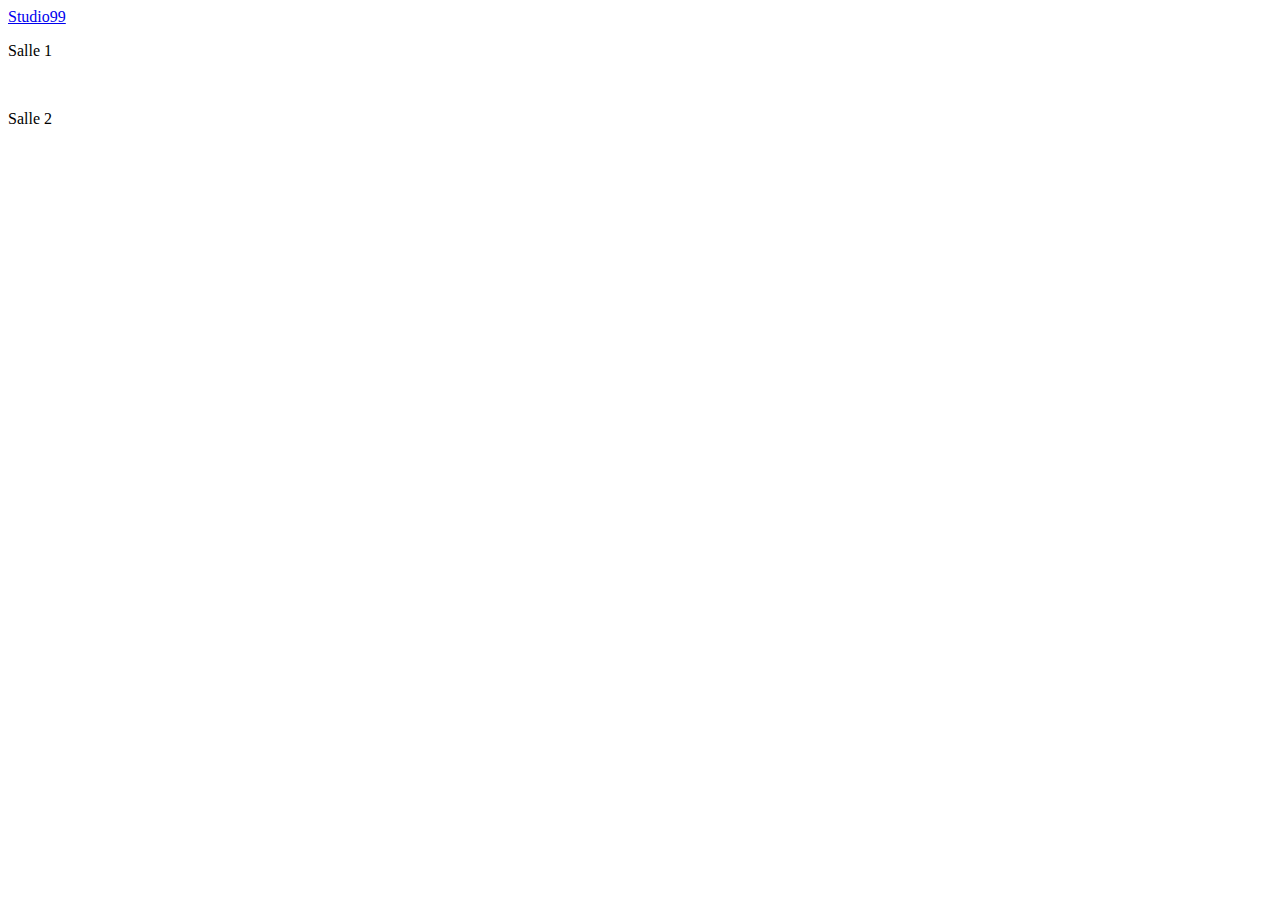
==== WebContent/Studio99_Wovies.html @ e06c3300 "ajout du visualiseur html de l'appli film" ====
<!DOCTYPE html>
<html>
     <a href="http://www.google.com" target="_blank">Studio99 </a><br>
    
    <head>
        <title>CINEMA</title>
    </head>
    <body>
	   <p>Salle 1</p><br>
        <p>Salle 2</p>
</html>
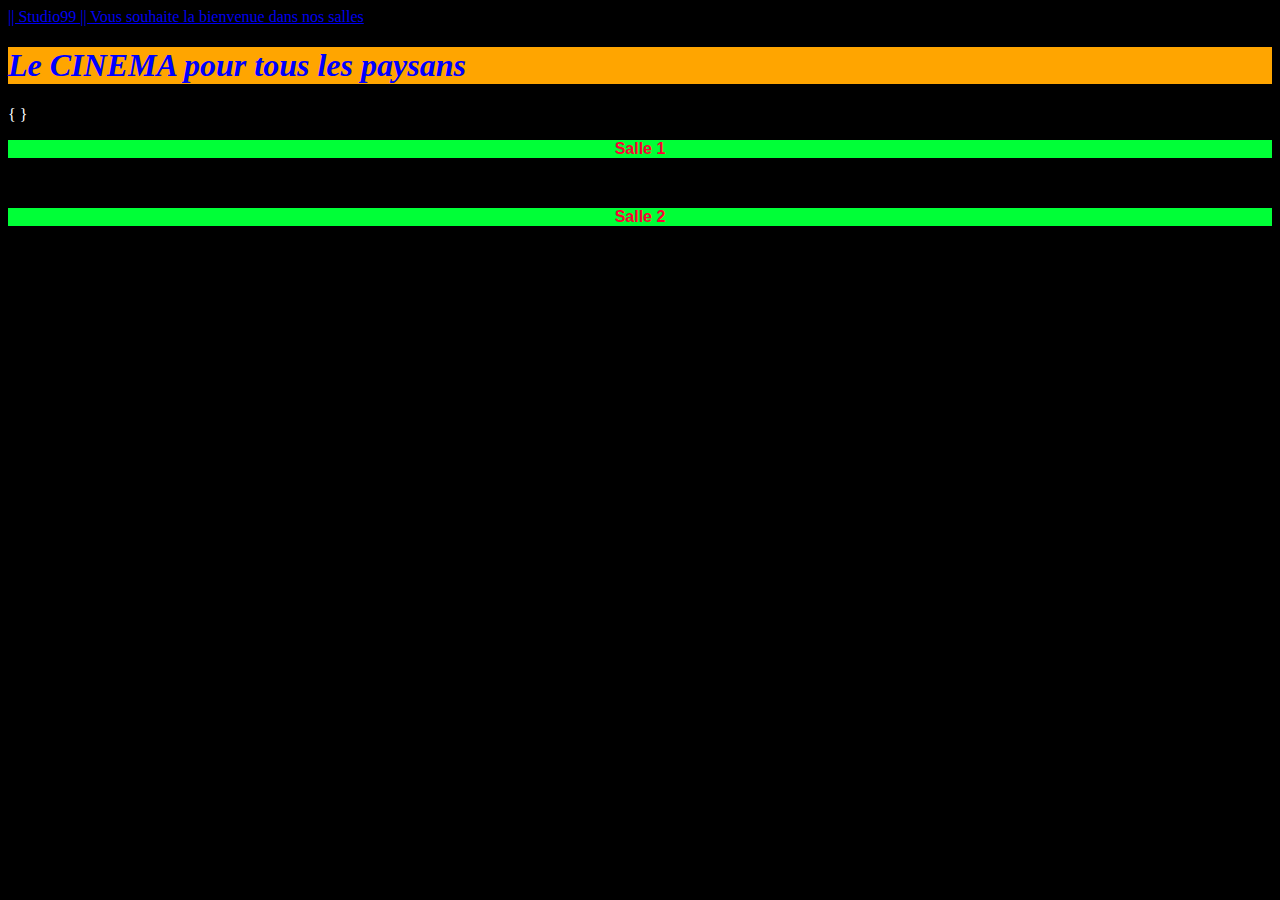
==== commit c10fd4a4: "MaJ du contentu html + css" ====
--- a/WebContent/Studio99_Wovies.html
+++ b/WebContent/Studio99_Wovies.html
@@ -1,11 +1,19 @@
 <!DOCTYPE html>
+
 <html>
-     <a href="http://www.google.com" target="_blank">Studio99 </a><br>
+     <link rel="stylesheet" href="Studio99_Wovies.css">
+	 <a href="http://www.google.com" target="_blank">|| Studio99 || Vous souhaite la bienvenue dans nos salles</a><br>
     
     <head>
-        <title>CINEMA</title>
+        <h1>Le CINEMA pour tous les paysans</h1>
     </head>
     <body>
+	{
+    
+	
+	
+}
 	   <p>Salle 1</p><br>
         <p>Salle 2</p>
+		</body>
 </html>--- a/WebContent/Studio99_Wovies.css
+++ b/WebContent/Studio99_Wovies.css
@@ -0,0 +1,27 @@
+body {
+	background-color: black;
+	color: white;}
+
+p {
+    color: rgba(255,0,50,1);
+    font-size: : 30px;
+	background-color: rgb(0, 255, 55);
+   /* font-family: 1em; */
+    
+    /*
+    serif
+    sans-serif
+    cursive
+    */
+    
+    font-family: Helvetica, Arial, serif;
+    font-weight:bold;
+    text-align:center;
+        
+}
+
+h1
+{
+   color:blue; font-style: oblique;
+   background-color: orange;
+}
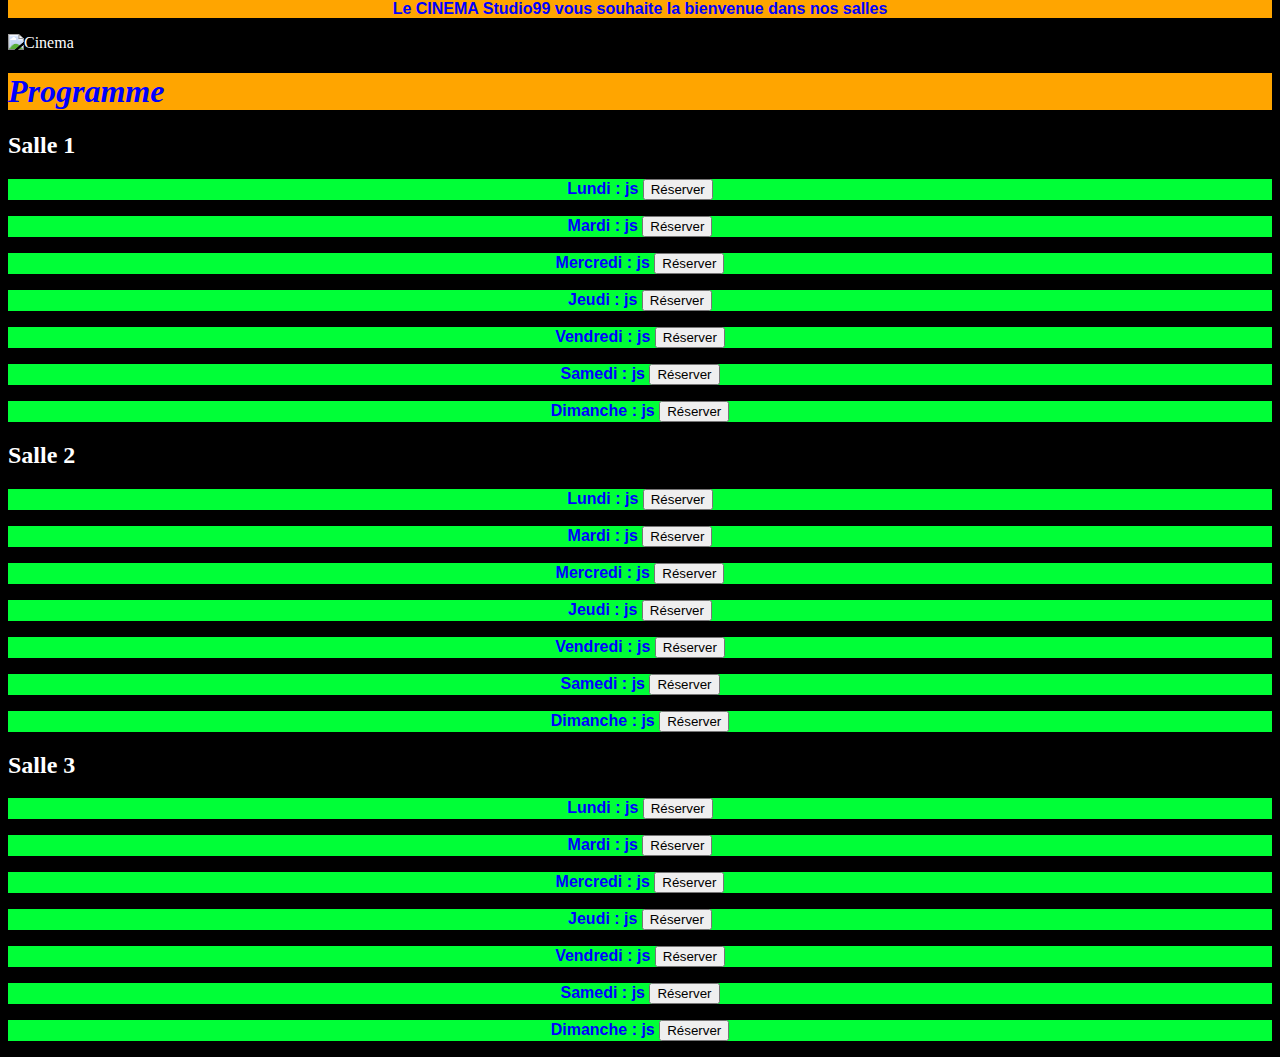
==== commit 02bf9818: "Modif HTML/CSS" ====
--- a/WebContent/Studio99_Wovies.html
+++ b/WebContent/Studio99_Wovies.html
@@ -1,19 +1,54 @@
 <!DOCTYPE html>
 
-<html>
-     <link rel="stylesheet" href="Studio99_Wovies.css">
-	 <a href="http://www.google.com" target="_blank">|| Studio99 || Vous souhaite la bienvenue dans nos salles</a><br>
-    
-    <head>
-        <h1>Le CINEMA pour tous les paysans</h1>
-    </head>
-    <body>
-	{
-    
-	
-	
-}
-	   <p>Salle 1</p><br>
-        <p>Salle 2</p>
-		</body>
+<html lang='fr'>
+	<head>
+		<meta charset="UTF-8">
+		<title>Studio99 - Accueil</title>
+		<link rel="shortcut icon" type="image/x-icon" href="peli.ico">
+		<link rel="stylesheet" href="Studio99_Wovies.css">
+		<meta name="description" content="Salles de Cinéma dans tous le sud-ouest.">
+	</head>
+	<body>
+		<header>
+			<p id="bienvenue">Le CINEMA Studio99 vous souhaite la bienvenue dans nos salles</p>
+			<img src="cinema.jpg" id="main_pic" alt="Cinema">
+		</header>
+		
+		<div>
+			<h1>Programme<br></h1>
+			
+			<div>
+				<h2>Salle 1<br></h2>
+				<p>Lundi : js <input onclick="" type="button" value="Réserver"></p>
+				<p>Mardi : js <input onclick="" type="button" value="Réserver"></p>
+				<p>Mercredi : js <input onclick="" type="button" value="Réserver"></p>
+				<p>Jeudi : js <input onclick="" type="button" value="Réserver"></p>
+				<p>Vendredi : js <input onclick="" type="button" value="Réserver"></p>
+				<p>Samedi : js <input onclick="" type="button" value="Réserver"></p>
+				<p>Dimanche : js <input onclick="" type="button" value="Réserver"></p>
+			</div>
+			
+			<div>
+				<h2>Salle 2</h2>
+				<p>Lundi : js <input onclick="" type="button" value="Réserver"></p>
+				<p>Mardi : js <input onclick="" type="button" value="Réserver"></p>
+				<p>Mercredi : js <input onclick="" type="button" value="Réserver"></p>
+				<p>Jeudi : js <input onclick="" type="button" value="Réserver"></p>
+				<p>Vendredi : js <input onclick="" type="button" value="Réserver"></p>
+				<p>Samedi : js <input onclick="" type="button" value="Réserver"></p>
+				<p>Dimanche : js <input onclick="" type="button" value="Réserver"></p>
+			</div>
+			
+			<div>
+				<h2>Salle 3</h2>
+				<p>Lundi : js <input onclick="" type="button" value="Réserver"></p>
+				<p>Mardi : js <input onclick="" type="button" value="Réserver"></p>
+				<p>Mercredi : js <input onclick="" type="button" value="Réserver"></p>
+				<p>Jeudi : js <input onclick="" type="button" value="Réserver"></p>
+				<p>Vendredi : js <input onclick="" type="button" value="Réserver"></p>
+				<p>Samedi : js <input onclick="" type="button" value="Réserver"></p>
+				<p>Dimanche : js <input onclick="" type="button" value="Réserver"></p>
+			</div>
+		</div>
+	</body>
 </html>--- a/WebContent/Studio99_Wovies.css
+++ b/WebContent/Studio99_Wovies.css
@@ -1,27 +1,28 @@
 body {
 	background-color: black;
-	color: white;}
+	color: white;
+}
 
 p {
-    color: rgba(255,0,50,1);
+    color: blue;
     font-size: : 30px;
 	background-color: rgb(0, 255, 55);
-   /* font-family: 1em; */
-    
-    /*
-    serif
-    sans-serif
-    cursive
-    */
-    
     font-family: Helvetica, Arial, serif;
     font-weight:bold;
-    text-align:center;
-        
+    text-align:center;   
 }
 
-h1
-{
-   color:blue; font-style: oblique;
+h1 {
+   color:blue; 
+   font-style: oblique;
    background-color: orange;
 }
+
+#main_pic {
+	width: 100%;
+}
+
+#bienvenue{
+	background-color: orange;
+	margin-top: -8px;
+}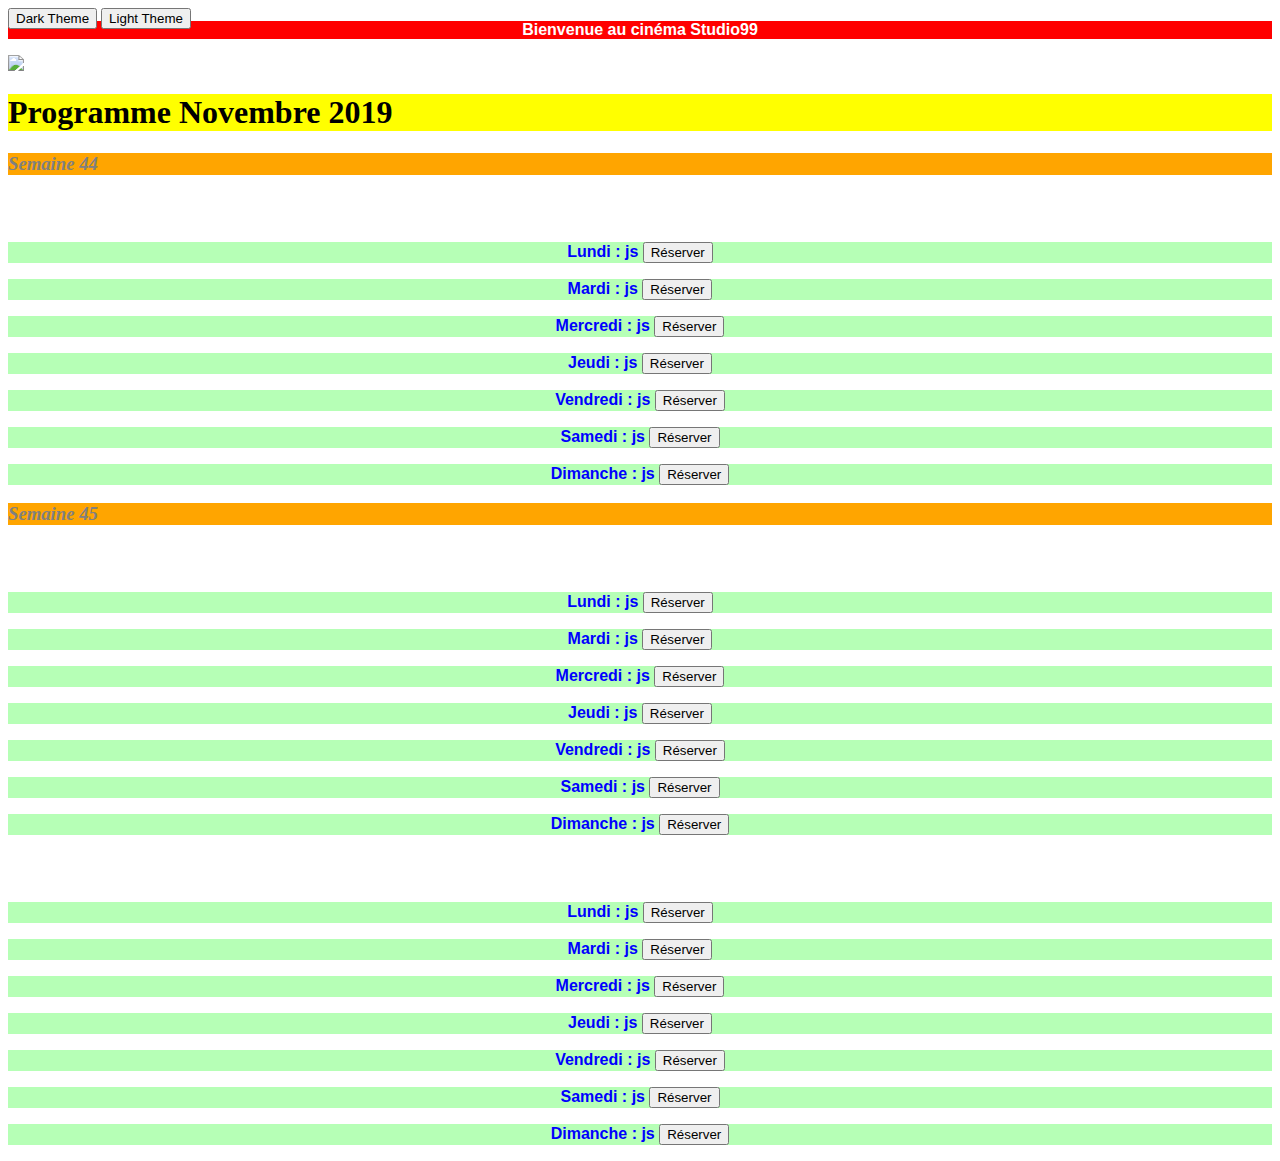
==== commit da42dd1c: "Maj du .html + .css avec Ajout du Dark Mode" ====
--- a/WebContent/Studio99_Wovies.html
+++ b/WebContent/Studio99_Wovies.html
@@ -1,23 +1,32 @@
 <!DOCTYPE html>
+
 
 <html lang='fr'>
 	<head>
 		<meta charset="UTF-8">
 		<title>Studio99 - Accueil</title>
+		
 		<link rel="shortcut icon" type="image/x-icon" href="peli.ico">
-		<link rel="stylesheet" href="Studio99_Wovies.css">
+		<link rel="stylesheet" type="text/css" title="Light" href="Light-Studio99_Wovies.css">
+		<link rel="alternate stylesheet" type="text/css" title="Dark" href="Dark-Studio99_Wovies.css"> 
 		<meta name="description" content="Salles de Cinéma dans tous le sud-ouest.">
+		
+		<script type="text/javascript" src="Studio99_Wovies.js"></script>
+		<button type="button" onclick="switch_style('Dark');return false;" name="Dark" value="Dark Theme" id="Dark">Dark Theme</button>
+		<button type="button" onclick="switch_style('Light');return false;" name="Light" value="Light Theme" id="Light">Light Theme</button> 
+
 	</head>
 	<body>
 		<header>
-			<p id="bienvenue">Le CINEMA Studio99 vous souhaite la bienvenue dans nos salles</p>
+			<p id="bienvenue">Bienvenue au cinéma Studio99</p>
 			<img src="cinema.jpg" id="main_pic" alt="Cinema">
 		</header>
 		
 		<div>
-			<h1>Programme<br></h1>
+			<h1>Programme  Novembre 2019<br></h1>
 			
 			<div>
+			<h3>Semaine 44<br></h3>
 				<h2>Salle 1<br></h2>
 				<p>Lundi : js <input onclick="" type="button" value="Réserver"></p>
 				<p>Mardi : js <input onclick="" type="button" value="Réserver"></p>
@@ -29,6 +38,7 @@
 			</div>
 			
 			<div>
+			<h3>Semaine 45<br></h3>
 				<h2>Salle 2</h2>
 				<p>Lundi : js <input onclick="" type="button" value="Réserver"></p>
 				<p>Mardi : js <input onclick="" type="button" value="Réserver"></p>
--- a/WebContent/Light-Studio99_Wovies.css
+++ b/WebContent/Light-Studio99_Wovies.css
@@ -0,0 +1,40 @@
+body {
+	background-color: white;
+	color: white;
+}
+
+p {
+    color: blue;
+    font-size: : 30px;
+	background-color: rgba(110, 255, 110,0.5);
+    font-family: Helvetica, Arial, serif;
+    font-weight:bold;
+    text-align:center;   
+}
+
+h1 {
+   color:black; 
+   font-style: bold;
+   background-color: yellow;
+}
+h3 {
+   color:grey; 
+   font-style: oblique;
+   background-color: orange;
+}
+
+h4 {
+   color:grey; 
+   font-style: oblique;
+   background-color: orange;
+}
+
+#main_pic {
+	width: 100%;
+}
+
+#bienvenue{
+	background-color: red;
+	color: white;
+	margin-top: -8px;
+}--- a/WebContent/Dark-Studio99_Wovies.css
+++ b/WebContent/Dark-Studio99_Wovies.css
@@ -0,0 +1,40 @@
+body {
+	background-color: black;
+	color: white;
+}
+
+p {
+    color: blue;
+    font-size: : 30px;
+	background-color: rgba(110, 255, 110,0.5);
+    font-family: Helvetica, Arial, serif;
+    font-weight:bold;
+    text-align:center;   
+}
+
+h1 {
+   color:black; 
+   font-style: bold;
+   background-color: yellow;
+}
+h3 {
+   color:grey; 
+   font-style: oblique;
+   background-color: orange;
+}
+
+h4 {
+   color:grey; 
+   font-style: oblique;
+   background-color: orange;
+}
+
+#main_pic {
+	width: 100%;
+}
+
+#bienvenue{
+	background-color: red;
+	color: white;
+	margin-top: -8px;
+}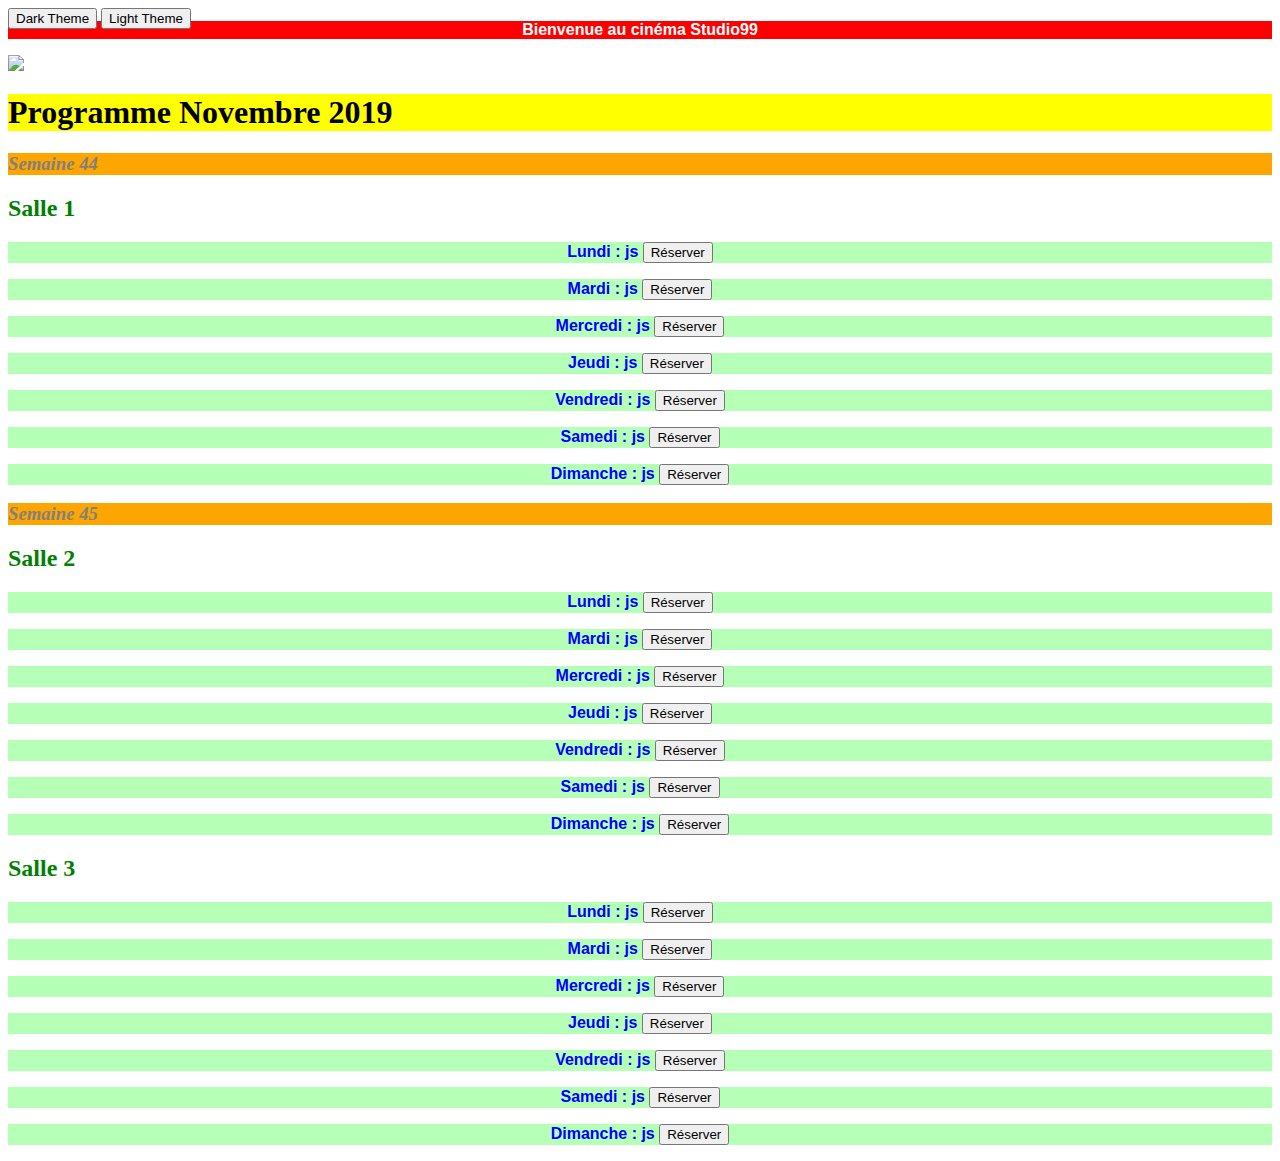
==== commit 311b58eb: "Maj du Dark Mode" ====
--- a/WebContent/Studio99_Wovies.html
+++ b/WebContent/Studio99_Wovies.html
@@ -12,11 +12,11 @@
 		<meta name="description" content="Salles de Cinéma dans tous le sud-ouest.">
 		
 		<script type="text/javascript" src="Studio99_Wovies.js"></script>
-		<button type="button" onclick="switch_style('Dark');return false;" name="Dark" value="Dark Theme" id="Dark">Dark Theme</button>
-		<button type="button" onclick="switch_style('Light');return false;" name="Light" value="Light Theme" id="Light">Light Theme</button> 
-
+	
 	</head>
 	<body>
+			<button type="button" onclick="switch_style('Dark');return false;" name="Dark" value="Dark Theme" id="Dark">Dark Theme</button>
+			<button type="button" onclick="switch_style('Light');return false;" name="Light" value="Light Theme" id="Light">Light Theme</button>
 		<header>
 			<p id="bienvenue">Bienvenue au cinéma Studio99</p>
 			<img src="cinema.jpg" id="main_pic" alt="Cinema">
--- a/WebContent/Light-Studio99_Wovies.css
+++ b/WebContent/Light-Studio99_Wovies.css
@@ -1,6 +1,10 @@
 body {
 	background-color: white;
 	color: white;
+}
+#Dark 
+{
+	position : center-left
 }
 
 p {
@@ -17,6 +21,13 @@
    font-style: bold;
    background-color: yellow;
 }
+
+h2 {
+   color:green; 
+
+   
+}
+
 h3 {
    color:grey; 
    font-style: oblique;
--- a/WebContent/Dark-Studio99_Wovies.css
+++ b/WebContent/Dark-Studio99_Wovies.css
@@ -17,6 +17,12 @@
    font-style: bold;
    background-color: yellow;
 }
+
+h2 {
+   color:pink; 
+
+}
+
 h3 {
    color:grey; 
    font-style: oblique;
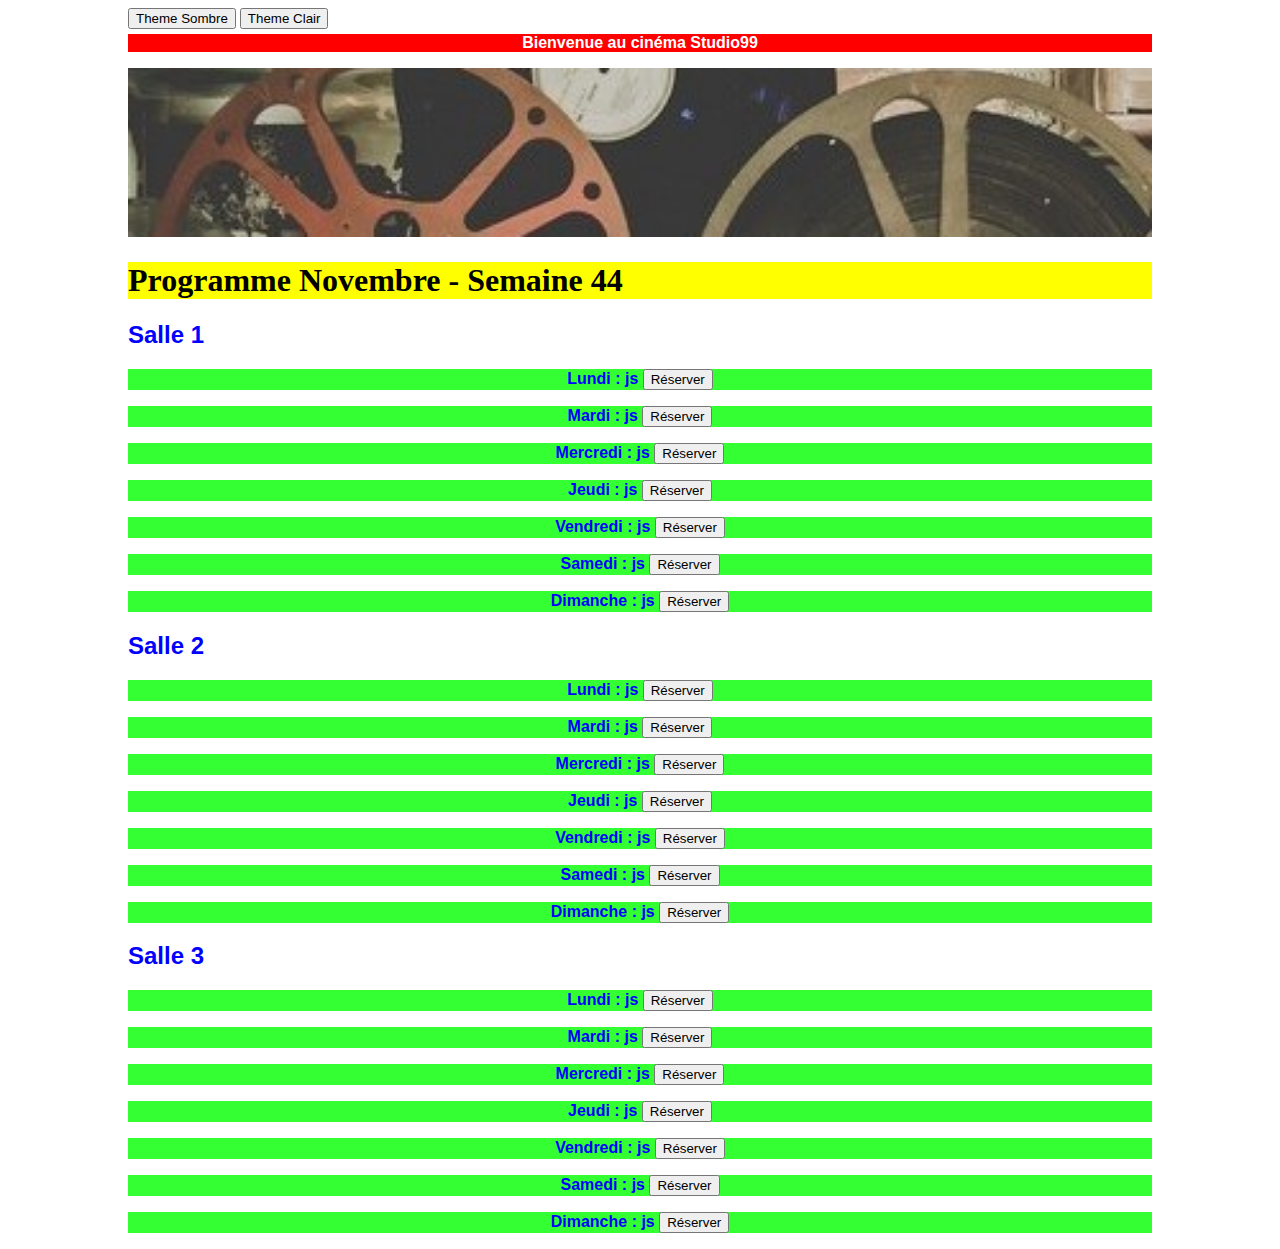
==== commit a81abf32: "Maj de fin de journée avec Margin-top upgrade" ====
--- a/WebContent/Studio99_Wovies.html
+++ b/WebContent/Studio99_Wovies.html
@@ -15,18 +15,19 @@
 	
 	</head>
 	<body>
-			<button type="button" onclick="switch_style('Dark');return false;" name="Dark" value="Dark Theme" id="Dark">Dark Theme</button>
-			<button type="button" onclick="switch_style('Light');return false;" name="Light" value="Light Theme" id="Light">Light Theme</button>
+			<div id="theme">
+			<button type="button" onclick="switch_style('Dark');return false;" name="Dark" value="Dark Theme" id="Dark">Theme Sombre</button>
+			<button type="button" onclick="switch_style('Light');return false;" name="Light" value="Light Theme" id="Light">Theme Clair</button>
+			</div>
 		<header>
 			<p id="bienvenue">Bienvenue au cinéma Studio99</p>
 			<img src="cinema.jpg" id="main_pic" alt="Cinema">
 		</header>
 		
 		<div>
-			<h1>Programme  Novembre 2019<br></h1>
+			<h1>Programme  Novembre - Semaine 44<br></h1>
+			<div>
 			
-			<div>
-			<h3>Semaine 44<br></h3>
 				<h2>Salle 1<br></h2>
 				<p>Lundi : js <input onclick="" type="button" value="Réserver"></p>
 				<p>Mardi : js <input onclick="" type="button" value="Réserver"></p>
@@ -38,7 +39,6 @@
 			</div>
 			
 			<div>
-			<h3>Semaine 45<br></h3>
 				<h2>Salle 2</h2>
 				<p>Lundi : js <input onclick="" type="button" value="Réserver"></p>
 				<p>Mardi : js <input onclick="" type="button" value="Réserver"></p>
--- a/WebContent/Light-Studio99_Wovies.css
+++ b/WebContent/Light-Studio99_Wovies.css
@@ -1,6 +1,9 @@
 body {
 	background-color: white;
 	color: white;
+	width: 80%;
+	margin-left: auto;
+	margin-right: auto;
 }
 #Dark 
 {
@@ -10,7 +13,7 @@
 p {
     color: blue;
     font-size: : 30px;
-	background-color: rgba(110, 255, 110,0.5);
+	background-color: rgba(0, 255, 0,0.8);
     font-family: Helvetica, Arial, serif;
     font-weight:bold;
     text-align:center;   
@@ -23,15 +26,11 @@
 }
 
 h2 {
-   color:green; 
+   color:blue; 
+   font-family: compact, Arial, serif;
+   
 
    
-}
-
-h3 {
-   color:grey; 
-   font-style: oblique;
-   background-color: orange;
 }
 
 h4 {
@@ -47,5 +46,11 @@
 #bienvenue{
 	background-color: red;
 	color: white;
-	margin-top: -8px;
-}+	margin-top: 5px;
+}
+
+/* #theme
+{
+	// margin-top: 800 px;
+	width: 30%;
+} */--- a/WebContent/Dark-Studio99_Wovies.css
+++ b/WebContent/Dark-Studio99_Wovies.css
@@ -1,34 +1,30 @@
 body {
 	background-color: black;
 	color: white;
+	width: 80%;
+	margin-left: auto;
+	margin-right: auto;
 }
 
 p {
-    color: blue;
+    color: rgb(30, 145, 255);
     font-size: : 30px;
-	background-color: rgba(110, 255, 110,0.5);
+	background-color: rgba(100, 100, 100, 0.3);
     font-family: Helvetica, Arial, serif;
     font-weight:bold;
     text-align:center;   
 }
 
 h1 {
-   color:black; 
+   color:white; 
    font-style: bold;
-   background-color: yellow;
+   background-color: rgba(80, 80, 80,0.6);
 }
 
 h2 {
-   color:pink; 
+   color:rgba(175, 175, 175,1); 
 
 }
-
-h3 {
-   color:grey; 
-   font-style: oblique;
-   background-color: orange;
-}
-
 h4 {
    color:grey; 
    font-style: oblique;
@@ -40,7 +36,12 @@
 }
 
 #bienvenue{
-	background-color: red;
+	background-color: rgb(30, 145, 255);
 	color: white;
-	margin-top: -8px;
-}+	margin-top: 5px;
+}
+/* #theme
+{
+	// margin-top: 800 px;
+	width: 30%;
+} */